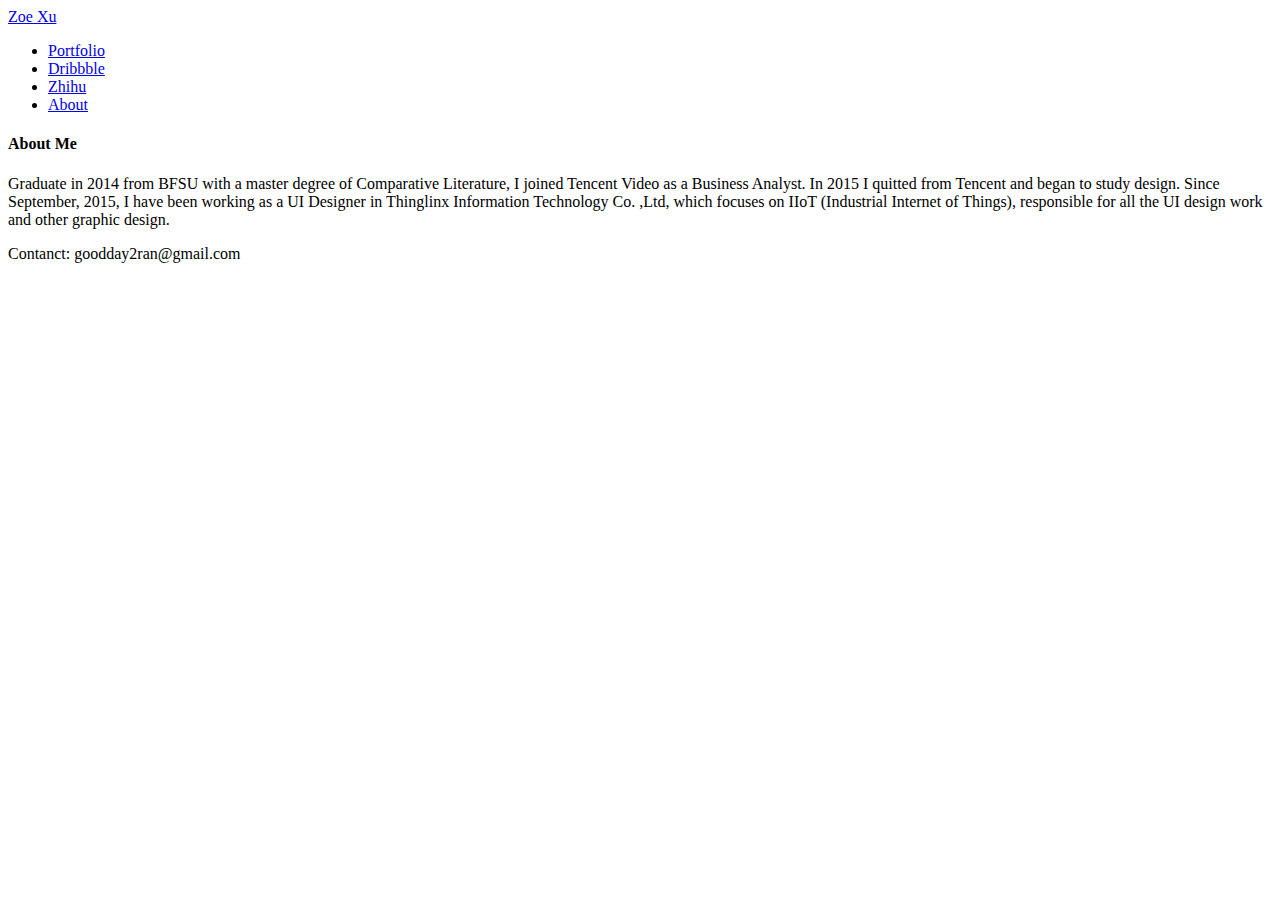
==== about.html @ dcd138e4 "Add files via upload" ====
<!DOCTYPE html>
<html lang="en">

<head>

    <meta charset="utf-8">
    <meta http-equiv="X-UA-Compatible" content="IE=edge">
    <meta name="viewport" content="width=device-width, initial-scale=1">
    <meta name="description" content="">
    <meta name="author" content="">

    <title>Zoe Xu</title>

    <!-- Bootstrap Core CSS -->
    <link href="css/bootstrap.min.css" rel="stylesheet">

    <!-- Custom CSS -->
    <link href="css/4-col-portfolio.css" rel="stylesheet">

    <!-- NEW CSS -->
    <link href="css/theme.css" rel="stylesheet">

    <!-- HTML5 Shim and Respond.js IE8 support of HTML5 elements and media queries -->
    <!-- WARNING: Respond.js doesn't work if you view the page via file:// -->
    <!--[if lt IE 9]>
        <script src="https://oss.maxcdn.com/libs/html5shiv/3.7.0/html5shiv.js"></script>
        <script src="https://oss.maxcdn.com/libs/respond.js/1.4.2/respond.min.js"></script>
    <![endif]-->

</head>

<body>

    <!-- Navigation -->
    <div class="navbar navbar-inverse navbar-fixed-top" role="navigation">
        <div class="container">
            <!-- Brand and toggle get grouped for better mobile display -->
            <div class="navbar-header">
                <a class="navbar-brand" href="https://zoexudesign.github.io">Zoe Xu</a>
            </div>
        </div>
        <div class="container" style="left: 15px;">
            <ul class="nav navbar-nav">
                <li>
                    <a href="index.html">Portfolio</a>
                </li>
                <li>
                    <a href="https://dribbble.com/zoeyyy" target="_blank">Dribbble</a>
                </li>
                <li>
                    <a href="https://zhuanlan.zhihu.com/zoexu" target="_blank">Zhihu</a>
                </li>
                <li>
                    <a href="about.html">About</a>
                </li>
            </ul>
        </div>
    </div>
    	
    <!-- Page Content -->
    <div class="container container-content">
    <h4>About Me</h4>
    <p class=uxarticle>Graduate in 2014 from BFSU with a master degree of Comparative Literature, I joined Tencent Video as a Business Analyst.  In 2015 I quitted from Tencent and began to study design. Since September, 2015, I have been working as a UI Designer in Thinglinx Information Technology Co. ,Ltd, which focuses on IIoT (Industrial Internet of Things), responsible for all the UI design work and other graphic design.</p>
        

        


        <!-- Footer -->
        <footer>
            <div class="row">
                <div class="col-lg-12">
                    <p>Contanct: goodday2ran@gmail.com</p>
                </div>
            </div>
            <!-- /.row -->
        </footer>

    </div>
    <!-- /.container -->

    <!-- jQuery -->
    <script src="js/jquery.js"></script>

    <!-- Bootstrap Core JavaScript -->
    <script src="js/bootstrap.min.js"></script>

</body>

</html>
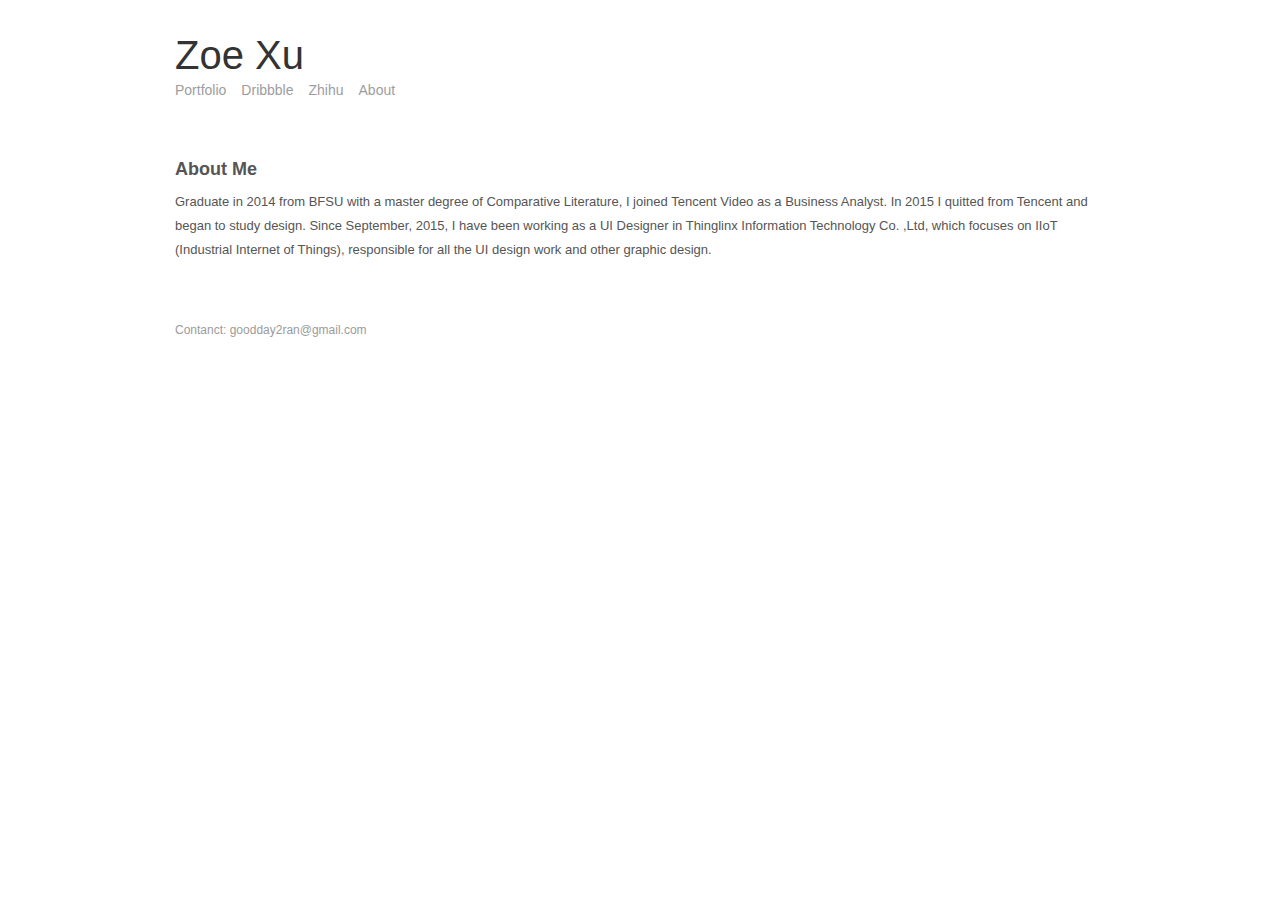
==== commit 442e0048: "Add files via upload" ====
--- a/about.html
+++ b/about.html
@@ -70,7 +70,7 @@
         <footer>
             <div class="row">
                 <div class="col-lg-12">
-                    <p>Contanct: goodday2ran@gmail.com</p>
+                    <h6>Contanct: goodday2ran@gmail.com</h6>
                 </div>
             </div>
             <!-- /.row -->
--- a/css/4-col-portfolio.css
+++ b/css/4-col-portfolio.css
@@ -0,0 +1,21 @@
+/*!
+ * Start Bootstrap - 4 Col Portfolio (http://startbootstrap.com/)
+ * Copyright 2013-2016 Start Bootstrap
+ * Licensed under MIT (https://github.com/BlackrockDigital/startbootstrap/blob/gh-pages/LICENSE)
+ */
+
+body {
+    padding-top: 120px; /* Required padding for .navbar-fixed-top. Remove if using .navbar-static-top. Change if height of navigation changes. */
+}
+
+.portfolio-item {
+    margin-bottom: 25px;
+}
+
+footer {
+    margin: 50px 0;
+}
+
+.container-content{
+	margin-top:30px;
+}--- a/css/theme.css
+++ b/css/theme.css
@@ -0,0 +1,77 @@
+body{
+	font-family:"Proxima Nova","Lantinghei SC",Helvetica,sans-serif;
+}
+p,h3,h6{
+	font-family: "Hiragino Sans GB","Source Sans Pro",Helvetica,sans-serif;
+}
+p{
+	font-size:13px;
+	font-weight:100;
+	color:#555;
+}
+h3{
+    font-size:15px;
+	font-weight:700;
+	color:#555;
+}
+h4{
+	font-family:"Source Sans Pro","Lantinghei SC",Helvetica,sans-serif;
+	font-size:18px;
+	font-weight: 700;
+	color:#555;
+
+}
+h5{
+	color:#555;
+	margin-top:30px;
+}
+h6{
+	color:#9b9b9b;
+	font-weight: 13px;
+	font-weight:100;
+	line-height: 16px;
+}
+@media(min-width: 1200px){
+  .container{
+    width:960px !important  
+  }
+}
+.nav>li>a{
+	padding-right:15px;
+	padding-left:0px;
+}
+.navbar{
+	background-color: #fff;
+	border:none;
+	margin-bottom:0px;
+}
+.navbar-brand{
+	font-family:"Source Sans Pro","Lantinghei SC",Helvetica,sans-serif;
+    font-weight: lighter;
+	font-size: 40px;
+	margin-top:30px;
+}
+.navbar-inverse .navbar-brand{
+	color:#333;
+}
+.navbar-inverse .navbar-brand:hover{
+	color:#333;
+}
+.navbar-inverse .navbar-nav>li>a{
+	font-weight: 100;
+}
+.navbar-inverse .navbar-nav>li>a:hover{
+    color:#ffc107;
+    font-weight: 100;
+}
+.navbar-nav{
+	margin-left:0px;
+}
+.navbar-nav>li>a{
+	padding-top:0px;
+
+}
+.uxarticle{
+    line-height: 24px;
+}
+
